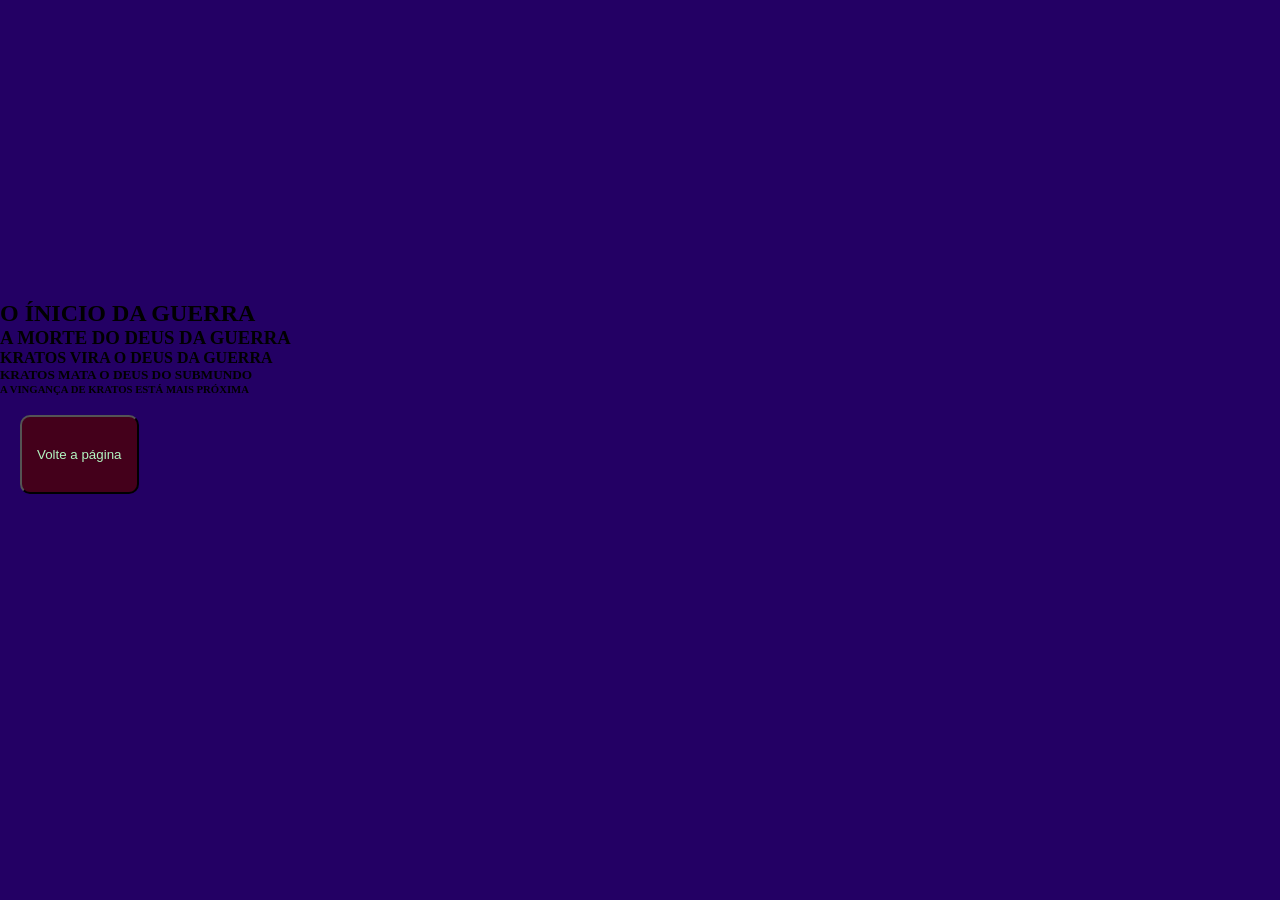
==== pagina-2.html @ 11b368ad "Add files via upload" ====
<!DOCTYPE html>
<html lang="pt">
<head>
    <meta charset="UTF-8">
    <meta name="viewport" content="width=device-width, initial-scale=1.0">
    <title>E A PRIMEIRA GUERRA</title>
    <link rel="stylesheet" href="style.css">
</head>
<body>
    <H1> </H1>
    <h2>O ÍNICIO DA GUERRA</h2>
    <h3>A MORTE DO DEUS DA GUERRA</h3>
    <h4>KRATOS VIRA O DEUS DA GUERRA</h4>
    <h5>KRATOS MATA O DEUS DO SUBMUNDO</h5>
    <h6>A VINGANÇA DE KRATOS ESTÁ MAIS PRÓXIMA</h6>
<!-- <a href="index.html">Volte a primeira página</a> -->
<button><a href="index.html">Volte a página</a></button>
    </button>
</body>
</html>
---- style.css ----
/* RESERT DE CONFIGURAÇÕES NAVEGADOR */
* {
    margin: 0;
    padding: 0;
    box-sizing: border-box; 
}

body {
    /*background-color: blueviolet;       */
    background-image: url("assests/deus\ da\ guerra.jpg");
    background-color: rgb(35, 0, 100);
    background-position: center;
    background-repeat: no-repeat;
    background-size: cover;
    background-attachment: fixed;
}

h1{
    margin: 300px 0;
    text-align: center;
    color:black;
    font-family: 'Gill Sans', 'Gill Sans MT', Calibri, 'Trebuchet MS', sans-serif;
}

p{
    text-align: center;
    color:azure;
    font-family:Arial, Helvetica, sans-serif ;
}

a {
    display: inline-block;
    text-align: center;
    color: rgb(179, 245, 193);
    text-decoration: none;
    margin: 20px auto;

}

button{
    display: block;
    padding: 10px 15px;
    border-radius: 10px;
    cursor: pointer;
    margin: 20px;px auto;
    background-color: rgba(80, 1, 1, 0.726);
}
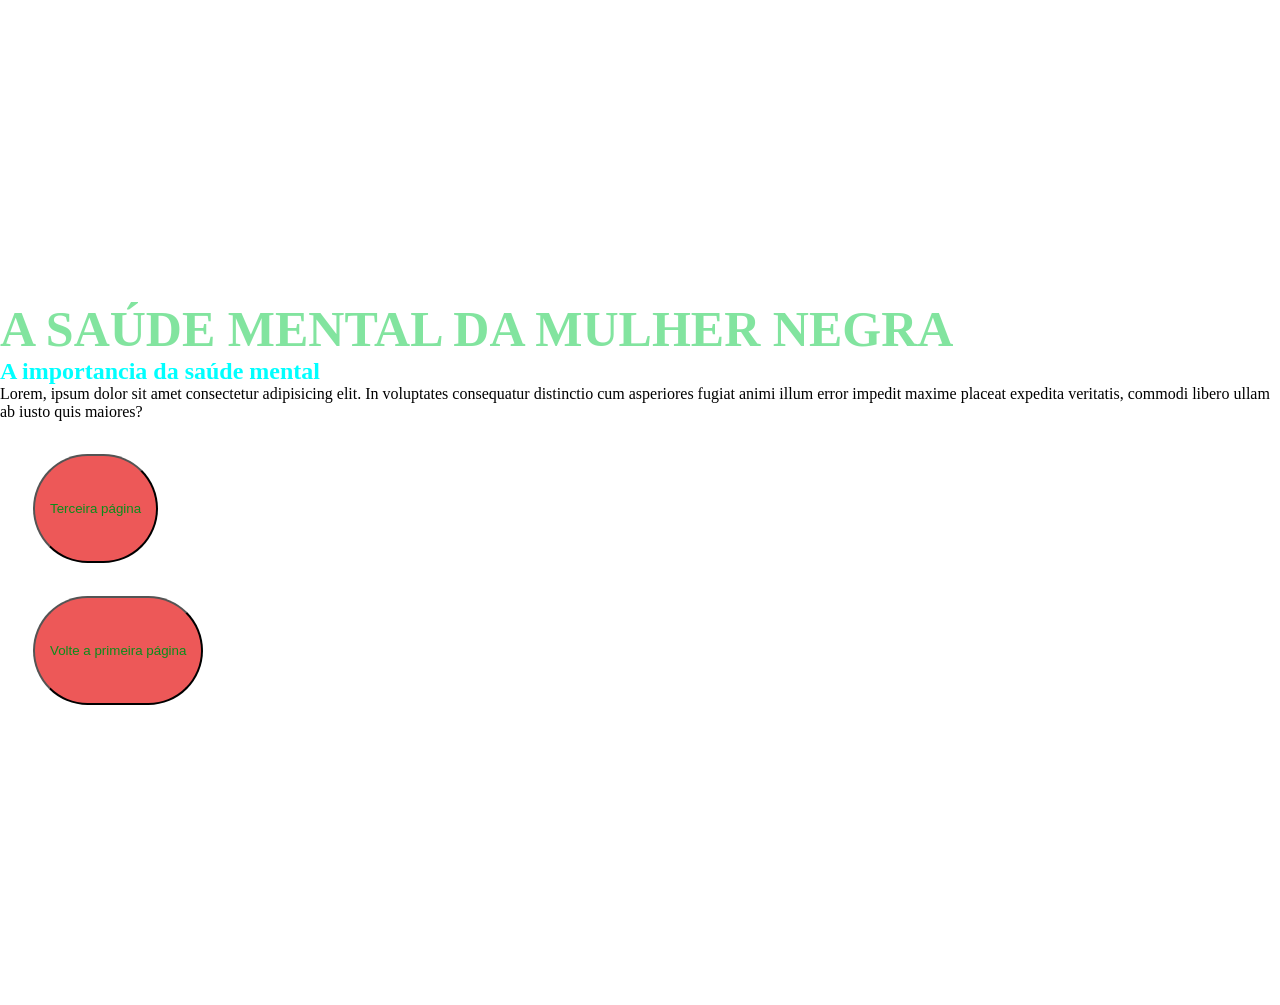
==== commit 271b3004: "Add files via upload" ====
--- a/pagina-2.html
+++ b/pagina-2.html
@@ -3,18 +3,21 @@
 <head>
     <meta charset="UTF-8">
     <meta name="viewport" content="width=device-width, initial-scale=1.0">
-    <title>E A PRIMEIRA GUERRA</title>
+    <title>A SAÚDE MENTAL FEMININA</title>
     <link rel="stylesheet" href="style.css">
+
+
 </head>
-<body>
-    <H1> </H1>
-    <h2>O ÍNICIO DA GUERRA</h2>
-    <h3>A MORTE DO DEUS DA GUERRA</h3>
-    <h4>KRATOS VIRA O DEUS DA GUERRA</h4>
-    <h5>KRATOS MATA O DEUS DO SUBMUNDO</h5>
-    <h6>A VINGANÇA DE KRATOS ESTÁ MAIS PRÓXIMA</h6>
-<!-- <a href="index.html">Volte a primeira página</a> -->
-<button><a href="index.html">Volte a página</a></button>
-    </button>
+<body class="body-pagina-2">
+
+    <h1>A SAÚDE MENTAL DA MULHER NEGRA</h1>
+    <h2>A importancia da saúde mental</h2>
+
+    Lorem, ipsum dolor sit amet consectetur adipisicing elit. In voluptates consequatur distinctio cum asperiores fugiat animi illum error impedit maxime placeat expedita veritatis, commodi libero ullam ab iusto quis maiores?
+
+    <button><a href="terceira_pagina.html">Terceira página</a></button>
+    <button><a href="index.html">Volte a primeira página</a></button>
+
+    
 </body>
 </html>
--- a/style.css
+++ b/style.css
@@ -1,47 +1,78 @@
-/* RESERT DE CONFIGURAÇÕES NAVEGADOR */
-* {
+/*  RESERT DAS CONFIGURAÇÕES DO NAVEGADOR */
+* { 
     margin: 0;
     padding: 0;
-    box-sizing: border-box; 
+    box-sizing: 0;
 }
 
-body {
-    /*background-color: blueviolet;       */
-    background-image: url("assests/deus\ da\ guerra.jpg");
-    background-color: rgb(35, 0, 100);
+
+/* .index {
+    background-image: url("assets/images.jpg")
+    background-position: 
+    background-repeat: no-repeat;
+    background-size: cover;
+    background-attachment: fixed;
+} */
+.body-index {
+    background-image: url("assets/velhinhos.jpg");
+    background-size: cover;
+    background-attachment: fixed;
+    background-position:center ;
+    background-repeat: no-repeat;
+    margin: 200px;
+}
+
+.body-pagina-2 {
+    background-image: url("assets/Atividade-fisica-x-saude-mental.jpg");
     background-position: center;
     background-repeat: no-repeat;
     background-size: cover;
     background-attachment: fixed;
+    margin: 300px auto; 
+    /* margin para mudar a posição do texto na tela */
+}
+.body-terceira_pagina {
+    background-image: url("assets/cerebro.jpg");
+    background-position: center;
+    background-size: cover;
+    background-repeat: no-repeat;
+    background-attachment: fixed;
+    margin: 1000px auto;
+}
+/* O H1 É O COMANDO RESPONSAVÉL POR MUDAR O TÍTULO */
+h1 {
+    font-size: 50px;
+    color: rgba(37, 208, 88, 0.572);
+    font-family: fantasy;
 }
 
-h1{
-    margin: 300px 0;
-    text-align: center;
-    color:black;
-    font-family: 'Gill Sans', 'Gill Sans MT', Calibri, 'Trebuchet MS', sans-serif;
+/* O H2 É RESPONSAVÉL POR MUDAR O SEMI TÍTULO  */
+
+h2 {
+    font: size 80px;
+    color: aqua;
+    font-family:fantasy
 }
 
+/* O COMANDO "P" É RESPONSAVÉL POR MUDAR O TEXTO */
+
 p{
-    text-align: center;
-    color:azure;
-    font-family:Arial, Helvetica, sans-serif ;
+    color:rgb(29, 16, 212);
+    font-family: sans-serif;
 }
-
+/* O COMANDO "A" É O COMANDO RESPONSAVÉL POR MUDAR O TEXTO DO BOTÃO */
 a {
     display: inline-block;
     text-align: center;
-    color: rgb(179, 245, 193);
+    color:rgb(9, 141, 27);
     text-decoration: none;
-    margin: 20px auto;
-
+    margin: 30px auto;
 }
-
-button{
+button {
     display: block;
-    padding: 10px 15px;
-    border-radius: 10px;
+    padding: 15px 15px;
+    border-radius: 2030px;
     cursor: pointer;
-    margin: 20px;px auto;
-    background-color: rgba(80, 1, 1, 0.726);
+    margin: 33px;
+    background-color: rgba(230, 25, 25, 0.726);
 }
